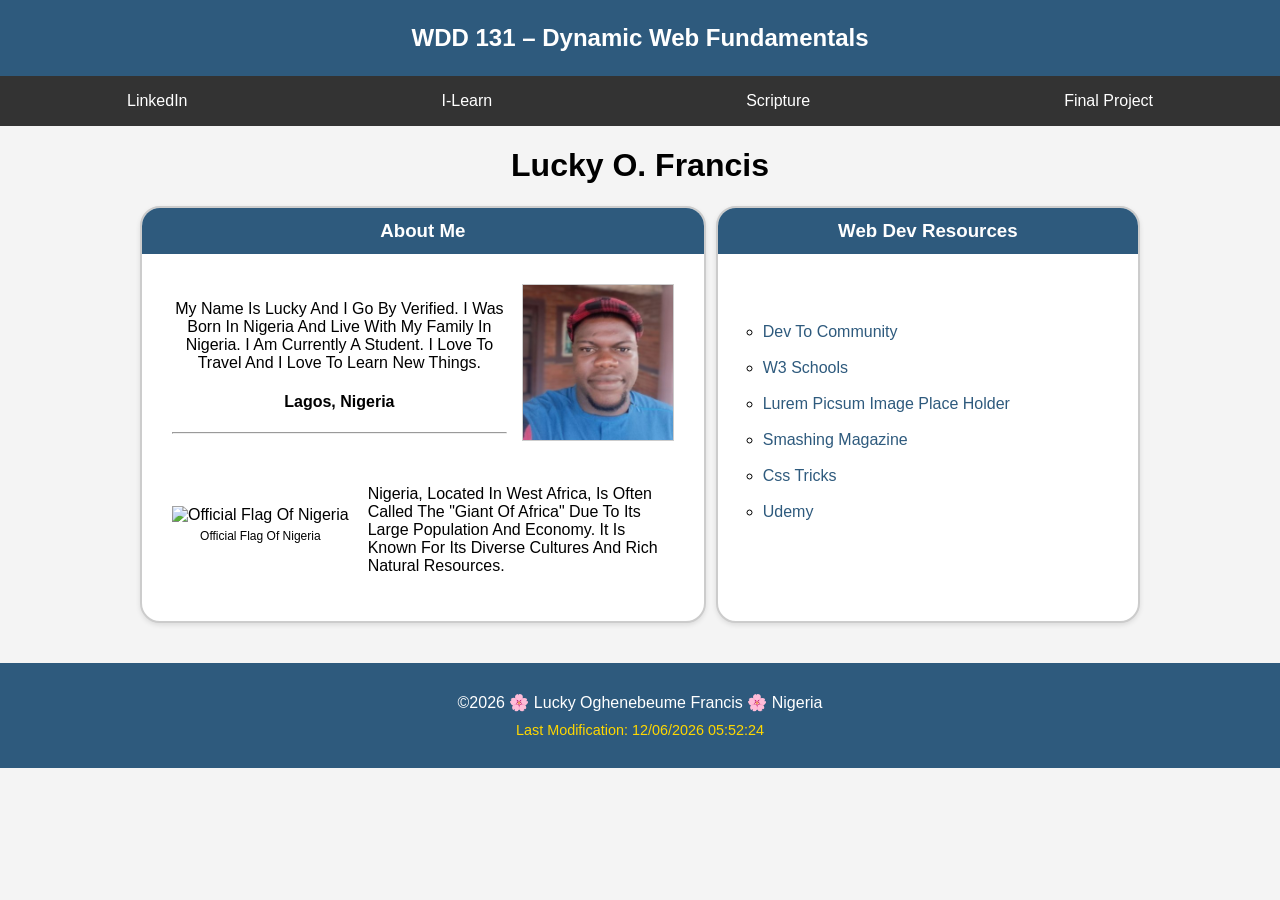
==== index.html @ a8e4bb0a "Rename Index.html to index.html" ====
<!DOCTYPE html>
<html lang="en-US">
<head>
    <meta charset="UTF-8">
    <meta name="viewport" content="width=device-width, initial-scale=1.0">
    <title>WDD 131 – Dynamic Web Fundamentals – Lucky O. Francis</title>
    <meta name="description" content="WDD 131 – Dynamic Web Fundamentals, Lucky O. Francis, course landing page showcasing web development skills.">
    <meta name="author" content="Lucky O. Francis">
    <link rel="stylesheet" href="styles/base.css">
    <script src="scripts/getdates.js" defer></script>
</head>
<body>
    <header>
        <span id="course-title">WDD 131 – Dynamic Web Fundamentals</span>
        <nav>
            <a href="https://linkedin.com">LinkedIn</a>
            <a href="https://byupw.instructure.com/">I-Learn</a>
            <a href="https://www.churchofjesuschrist.org/study/scriptures">Scripture</a>
            <a href="#">Final Project</a>
        </nav>
    </header>

    <main>
        <h1>Lucky O. Francis</h1>
        <div class="grid-container">  
            <section class="card">
                <h3>About Me</h3>
                <div class="card-content">
                    <img src="images/profile.jpg" alt="Lucky's Profile Picture" class="profile-img">
                    
                    <p>My name is Lucky and I go by Verified. I was born in Nigeria and live with my family in Nigeria. I am currently a student. I love to travel and I love to learn new things.</p>
                    
                    <h4 class="location-heading">Lagos, Nigeria</h4>
                    <hr>

                    <div class="flag-container">
                        <div class="flag-box">
                            <img src="images/nigeria-flag.png" alt="Official Flag of Nigeria">
                            <p class="flag-caption">Official Flag of Nigeria</p>
                        </div>
                        <p>Nigeria, located in West Africa, is often called the "Giant of Africa" due to its large population and economy. It is known for its diverse cultures and rich natural resources.</p>
                    </div>
                </div>
            </section>
            
            <section class="card">
                <h3>Web Dev Resources</h3>
                <ul>
                    <li><a href="#">Dev to Community</a></li>
                    <li><a href="#">W3 Schools</a></li>
                    <li><a href="#">Lurem picsum image place holder</a></li>
                    <li><a href="#">Smashing magazine</a></li>
                    <li><a href="#">Css Tricks</a></li>
                    <li><a href="#">Udemy</a></li>
                </ul>
            </section>
        </div>
    </main>

    <footer>
        <p>&copy;<span id="currentyear"></span> 🌸 Lucky Oghenebeume Francis 🌸 Nigeria </p>
        <p id="lastModified"></p>
    </footer>
</body>
</html>
---- styles/base.css ----
/* --- Basic Reset & Global Styles --- */
body {
    font-family: 'Roboto', sans-serif;
    margin: 0;
    padding: 0;
    background-color: #f4f4f4; /* Light background for contrast */
}

/* --- Header & Navigation --- */
header {
    background-color: #2e5a7d;
    color: white;
    text-align: center;
}

#course-title {
    display: block;
    padding: 1.5rem;
    font-size: 1.5rem;
    font-weight: bold;
}

nav {
    display: flex;
    justify-content: space-around;
    background-color: #333;
}

nav a {
    color: white;
    padding: 1rem;
    text-decoration: none;
    flex-grow: 1;
    text-align: center;
    transition: background-color 0.3s ease;
}

nav a:hover {
    background-color: #555;
    color: #ffd700;
}

/* --- Main Layout (Grid) --- */
main {
    max-width: 1000px;
    margin: 20px auto;
    padding: 0 20px;
    text-align: center;
    text-transform: capitalize;
}

.grid-container {
    display: grid;
    gap: 10px; 
    justify-items: stretch;
    grid-template-columns: 2fr 1.5fr;
}

/* --- Card Styling --- */
.card {
    background-color: white;
    border: 2px solid #ccc;
    border-radius: 20px;
    overflow: hidden; /* Ensures h3 corners stay rounded */
    box-shadow: 0 2px 5px rgba(0,0,0,0.1);
}

.card h3 {
    background-color: #2e5a7d;
    color: white;
    text-align: center;
    padding: 12px;
    margin: 0;
}

.card-content {
    padding: 30px;
    position: relative; /* Allows for absolute positioning of elements inside */
}


.about-me-bio {
    display: flex;
    flex-direction: column;
    align-items: center; /* Centers the image and text together */
    text-align: right;
    margin-bottom: 10px;
}

.about-me-bio img {
    display: block;
    max-width: 150px; /* Keeps picture small */
    height: auto;
    margin-bottom: 15px;
    border-radius: 8px;
}

.profile-img {
    float: right;
    width: 150px; /* Adjust size to match example */
    height: auto;
    margin-left: 15px;
    margin-bottom: 10px;
    border: 1px solid #ccc; /* Optional border like the example */
}

/* --- Flag Section Styling --- */
.flag-container {
    display: flex;
    align-items: center;
    gap: 19px;
    margin-top: 20px;
    border-top: 0px solid #ddd;
    padding-top: 15px;
    text-align: left;
}

.flag-box {
    flex-shrink: 0;
    text-align: center;
}

.flag-box img {
    width: 100px; /* Small flag size */
    height: auto;
}

.flag-caption {
    display: block;
    font-size: 0.75rem;
    margin-top: 5px;
}

/* --- Web Dev Resources (Card 2 Spacing) --- */
.card ul {
    list-style-type: circle;
    padding-left: 45px;
    padding-bottom: 10px;
    padding-top: 50px;
    padding-right: 20px;
    line-height: 1.5;
    
   
}

.card li {
    margin-bottom: 12px;
     text-align: left;
}

.card li a {
    color: #2e5a7d;
    text-decoration: none;
}

.card li a:hover {
    text-decoration: underline;
}

/* --- Footer (Centered) --- */
footer {
    background-color: #2e5a7d;
    color: white;
    text-align: center; /* Centers text */
    padding: 25px;
    margin-top: 40px;
    display: flex;
    flex-direction: column;
    align-items: center; /* Centers elements in flexbox */
    justify-content: center;
}

footer p {
    margin: 5px 0;
}

footer #lastModified {
    color: #ffd700; /* Yellow highlight for modification date */
    font-size: 0.9rem;
}
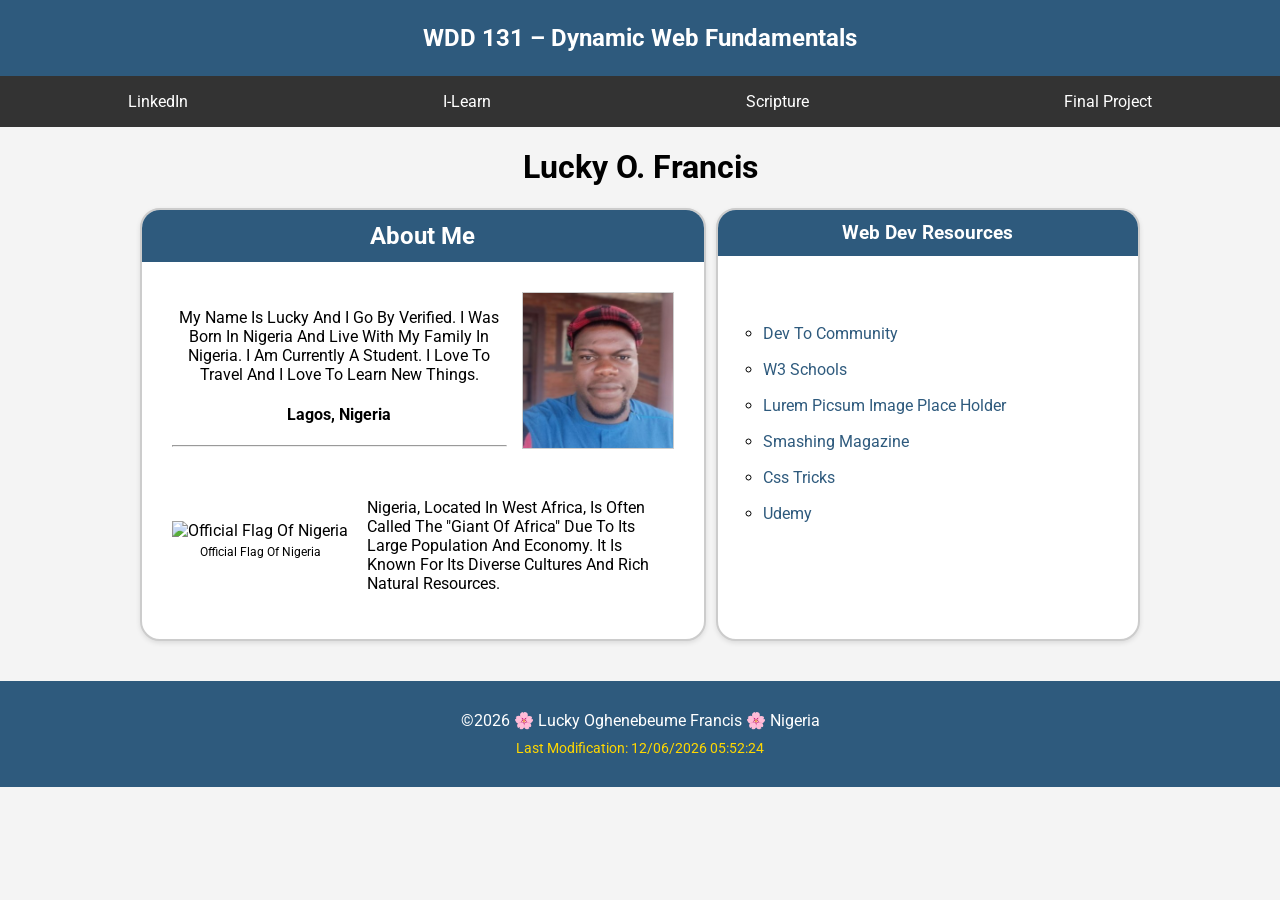
==== commit d1a1401e: "Merge branch 'main' of https://github.com/VERIFIED-TF/wdd131" ====
--- a/index.html
+++ b/index.html
@@ -6,6 +6,9 @@
     <title>WDD 131 – Dynamic Web Fundamentals – Lucky O. Francis</title>
     <meta name="description" content="WDD 131 – Dynamic Web Fundamentals, Lucky O. Francis, course landing page showcasing web development skills.">
     <meta name="author" content="Lucky O. Francis">
+    <link rel="preconnect" href="https://fonts.googleapis.com">
+    <link rel="preconnect" href="https://fonts.gstatic.com" crossorigin>
+    <link href="https://fonts.googleapis.com/css2?family=Roboto:wght@400;700&display=swap" rel="stylesheet">
     <link rel="stylesheet" href="styles/base.css">
     <script src="scripts/getdates.js" defer></script>
 </head>
@@ -24,7 +27,7 @@
         <h1>Lucky O. Francis</h1>
         <div class="grid-container">  
             <section class="card">
-                <h3>About Me</h3>
+                <h2>About Me</h2>
                 <div class="card-content">
                     <img src="images/profile.jpg" alt="Lucky's Profile Picture" class="profile-img">
                     
--- a/styles/base.css
+++ b/styles/base.css
@@ -65,7 +65,15 @@
     box-shadow: 0 2px 5px rgba(0,0,0,0.1);
 }
 
-.card h3 {
+.card h2  {
+    background-color: #2e5a7d;
+    color: white;
+    text-align: center;
+    padding: 12px;
+    margin: 0;
+}
+
+.card h3  {
     background-color: #2e5a7d;
     color: white;
     text-align: center;
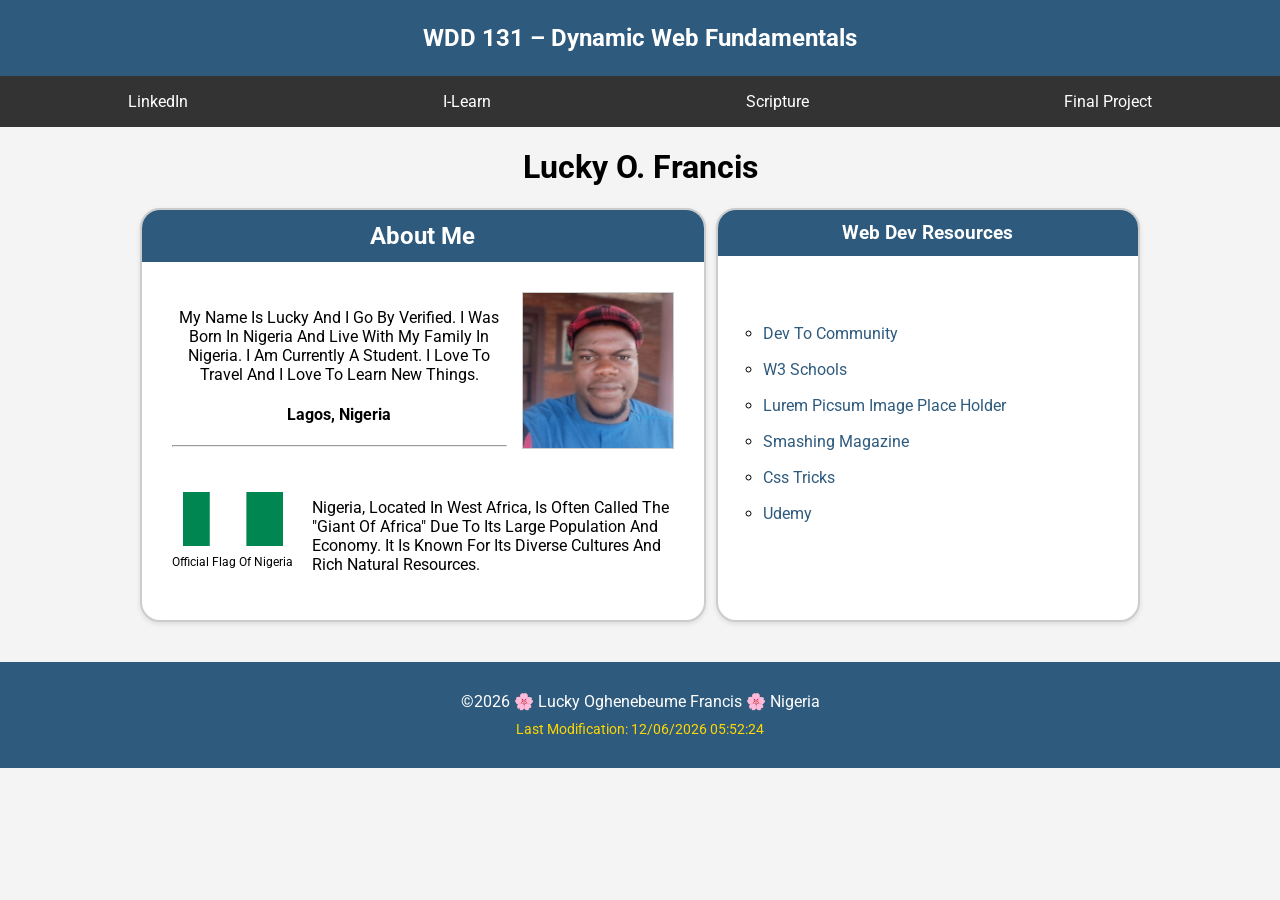
==== commit 7de7b12f: "Replace Nigeria flag image source" ====
--- a/index.html
+++ b/index.html
@@ -38,7 +38,7 @@
 
                     <div class="flag-container">
                         <div class="flag-box">
-                            <img src="images/nigeria-flag.png" alt="Official Flag of Nigeria">
+                            <img src="images/flag.png" alt="Official Flag of Nigeria">
                             <p class="flag-caption">Official Flag of Nigeria</p>
                         </div>
                         <p>Nigeria, located in West Africa, is often called the "Giant of Africa" due to its large population and economy. It is known for its diverse cultures and rich natural resources.</p>
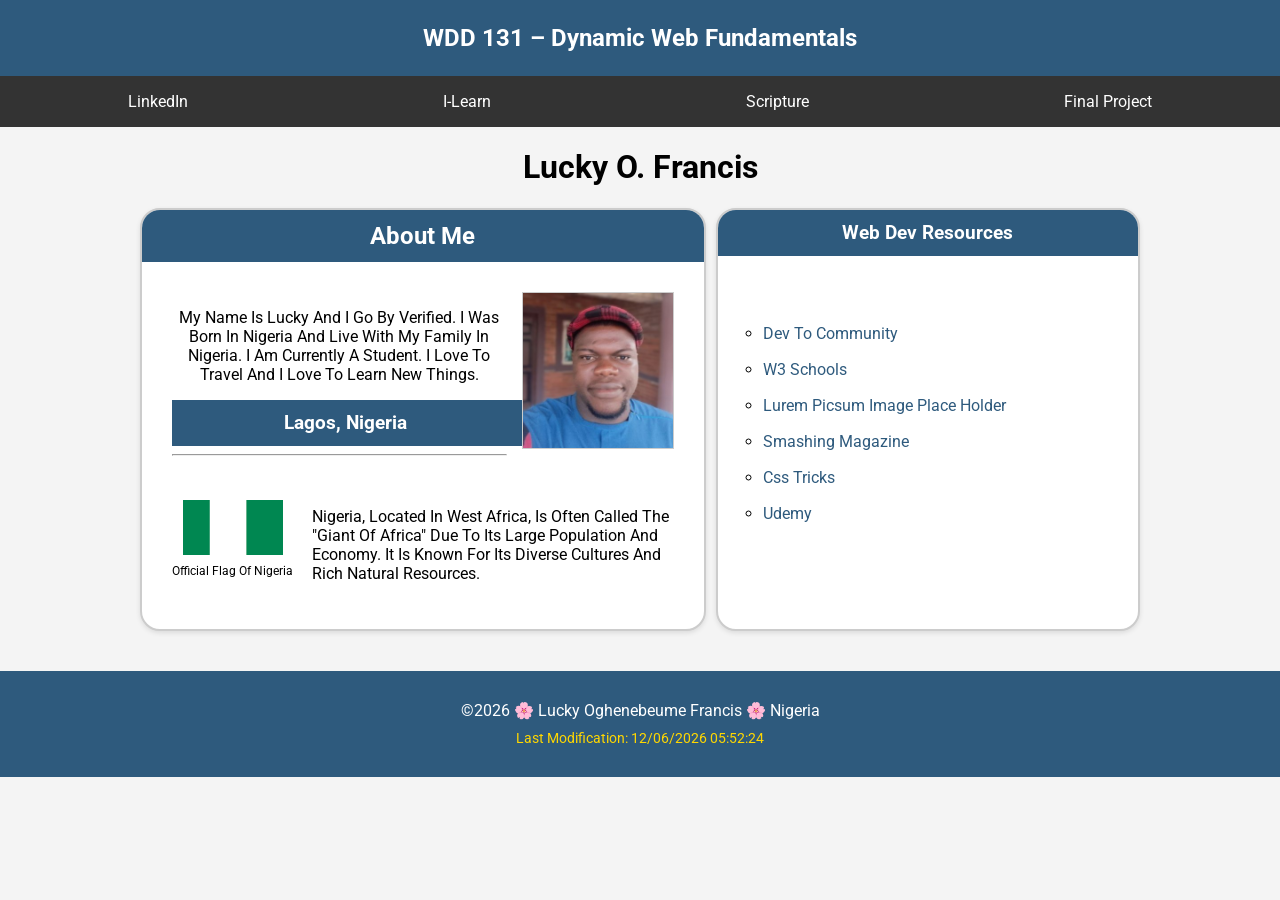
==== commit 49cc830f: "Change location heading from h4 to h3 for consistency in index.html" ====
--- a/index.html
+++ b/index.html
@@ -33,7 +33,7 @@
                     
                     <p>My name is Lucky and I go by Verified. I was born in Nigeria and live with my family in Nigeria. I am currently a student. I love to travel and I love to learn new things.</p>
                     
-                    <h4 class="location-heading">Lagos, Nigeria</h4>
+                    <h3 class="location-heading">Lagos, Nigeria</h3>
                     <hr>
 
                     <div class="flag-container">
